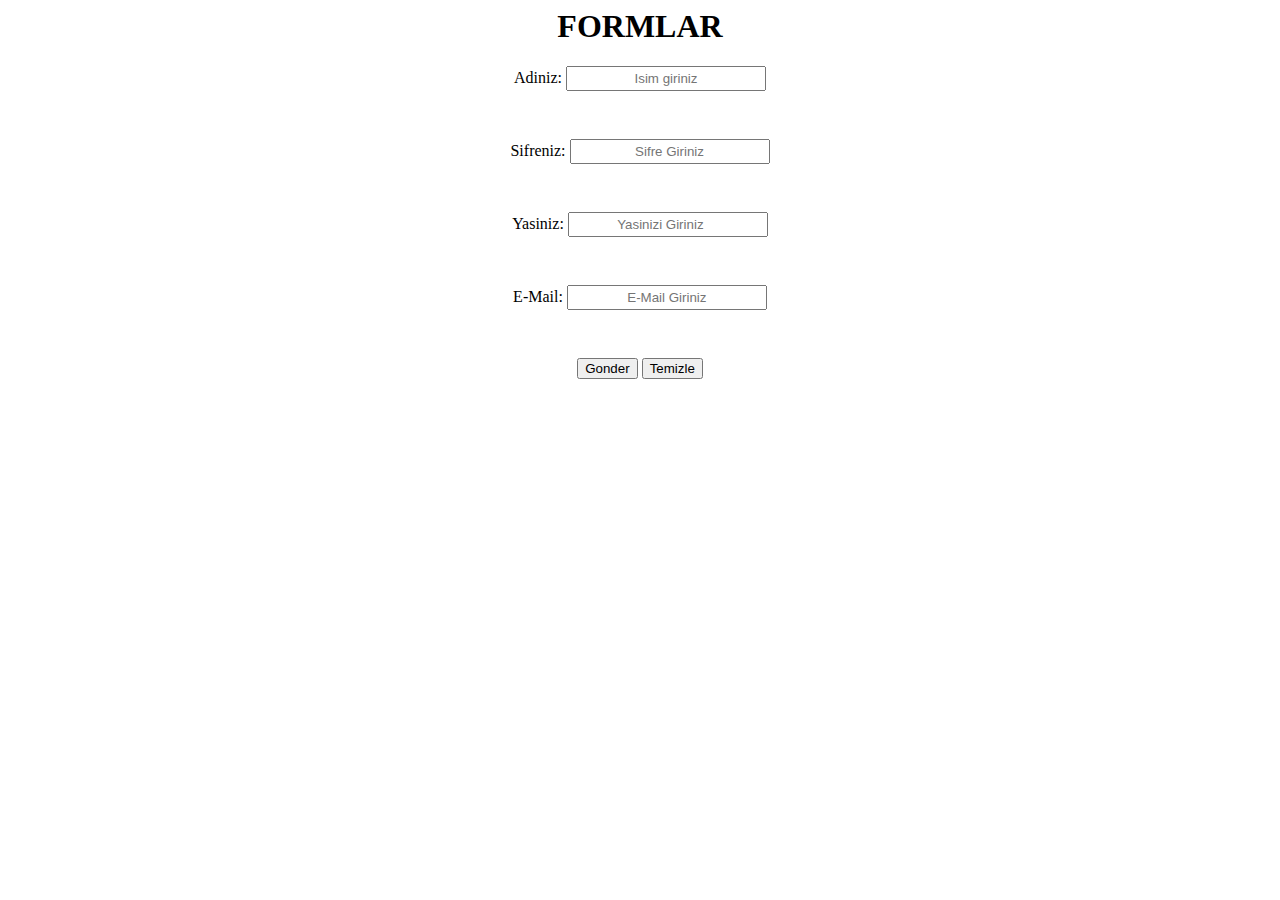
==== htmlcss3/index.html @ d12c4a0e "allday" ====
<html lang="en">
<head>
    <meta charset="UTF-8">
    <meta http-equiv="X-UA-Compatible" content="IE=edge">
    <meta name="viewport" content="width=device-width, initial-scale=1.0">
    <link rel="stylesheet" href="assets/css/style.css">
    <title>Document</title>
</head>
<body>
    <h1>FORMLAR</h1>
    <form action="kaydet.php">
        <label for="ad">Adiniz:</label>
        <input  class="input" id="ad" maxlength="20" type="text" placeholder="Isim giriniz" name="ad" value=""><br/><br/>
        <label for="sifre">Sifreniz:</label>
        <input class="input" id="sifre" type="text" required="" placeholder="Sifre Giriniz" name="sifre"><br><br>

        <label for="sayi">Yasiniz:</label>
        <input class="input" id="sayi" type="number" max="100" min="0" name="yas" placeholder="Yasinizi Giriniz"><br><br>
    
        <label for="email">E-Mail:</label>
        <input class="input" id="email" type="email" placeholder="E-Mail Giriniz" name="email"><br><br>
        <input type="submit" value="Gonder">
        <input type="button" value="Temizle">
    </form>
</body>
</html>
---- htmlcss3/assets/css/style.css ----
*{
    text-align: center;
}
.input{
    margin-bottom: 30px;
    width: 200px;
    height: 25px;
}
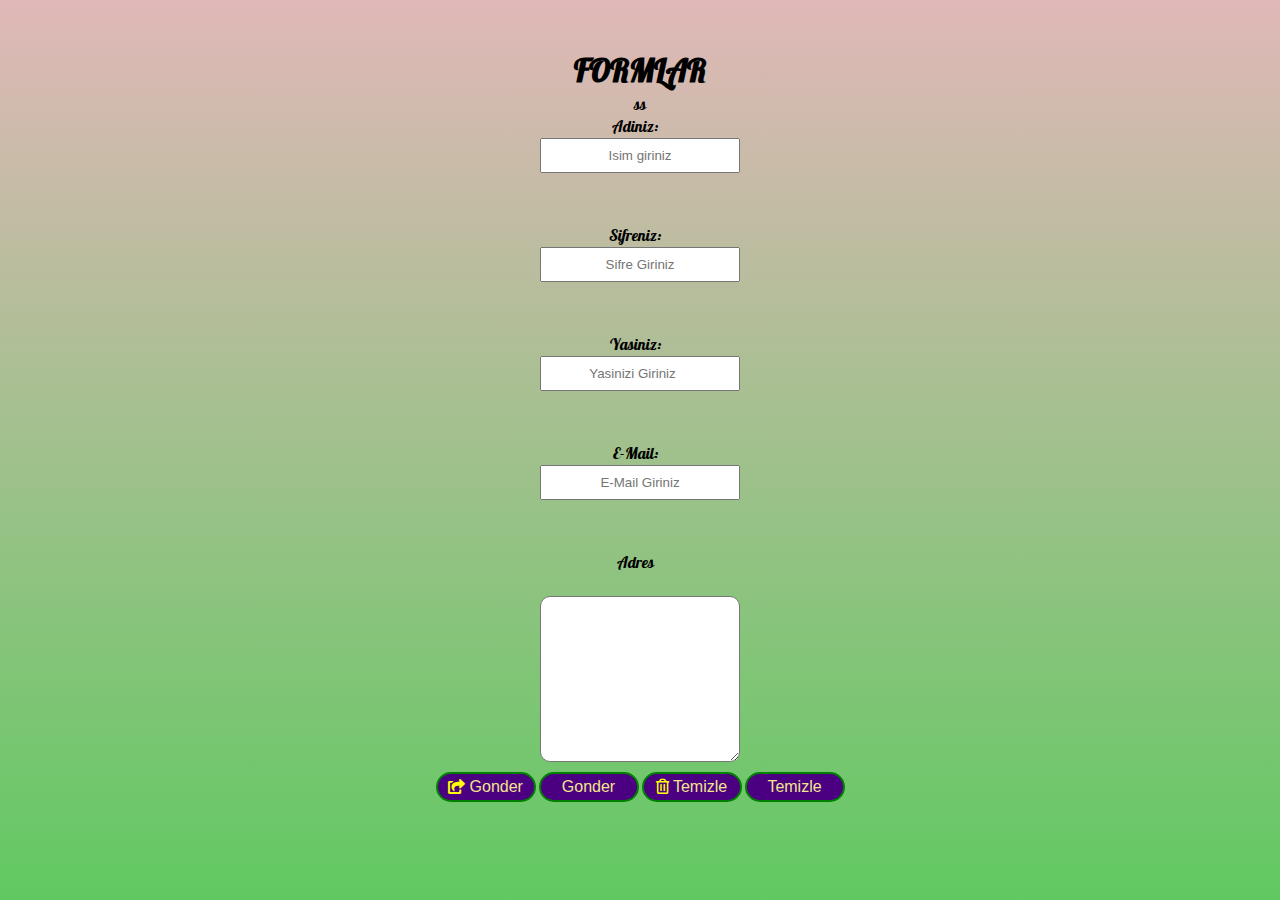
==== commit b8ea82b1: "last" ====
--- a/htmlcss3/index.html
+++ b/htmlcss3/index.html
@@ -3,24 +3,36 @@
     <meta charset="UTF-8">
     <meta http-equiv="X-UA-Compatible" content="IE=edge">
     <meta name="viewport" content="width=device-width, initial-scale=1.0">
+    <link rel="stylesheet" href="https://cdnjs.cloudflare.com/ajax/libs/font-awesome/5.15.3/css/all.css">
     <link rel="stylesheet" href="assets/css/style.css">
     <title>Document</title>
 </head>
 <body>
-    <h1>FORMLAR</h1>
+    <h1>FORMLAR</h1>ss
     <form action="kaydet.php">
-        <label for="ad">Adiniz:</label>
-        <input  class="input" id="ad" maxlength="20" type="text" placeholder="Isim giriniz" name="ad" value=""><br/><br/>
-        <label for="sifre">Sifreniz:</label>
-        <input class="input" id="sifre" type="text" required="" placeholder="Sifre Giriniz" name="sifre"><br><br>
+        <label class="label" for="ad">Adiniz: </label>
+        <input  
+        class="giris" 
+        id="ad" maxlength="20"
+        type="text" placeholder="Isim giriniz" 
+        name="ad" 
+        value=""
+        required=""
+        ><br/><br/>
+        <label class="label" for="sifre">Sifreniz: </label>
+        <input class="giris" id="sifre" type="password" required="" placeholder="Sifre Giriniz" name="sifre"><br><br>
 
-        <label for="sayi">Yasiniz:</label>
-        <input class="input" id="sayi" type="number" max="100" min="0" name="yas" placeholder="Yasinizi Giriniz"><br><br>
+        <label class="label" for="sayi">Yasiniz: </label>
+        <input class="giris" id="sayi" type="number" max="100" min="0" name="yas" placeholder="Yasinizi Giriniz"><br><br>
     
-        <label for="email">E-Mail:</label>
-        <input class="input" id="email" type="email" placeholder="E-Mail Giriniz" name="email"><br><br>
-        <input type="submit" value="Gonder">
-        <input type="button" value="Temizle">
+        <label class="label" for="email">E-Mail: </label>
+        <input class="giris" id="email" type="email" placeholder="E-Mail Giriniz" name="email"><br><br>
+        <label class="label" for="adres">Adres</label><br>
+        <textarea name="text-alani" id="adres"  rows="10"></textarea><br>
+        <button class="btn" type="submit"> <i class="fas fa-share-square"></i> Gonder</button>
+        <input class="btn" type="submit" value="Gonder">
+       <button class="btn" type=""><i class="far fa-trash-alt"></i> Temizle</button>
+        <input class="btn" type="reset" value="Temizle">
     </form>
 </body>
 </html>--- a/htmlcss3/assets/css/style.css
+++ b/htmlcss3/assets/css/style.css
@@ -1,8 +1,54 @@
+@import url('https://fonts.googleapis.com/css2?family=Pattaya&display=swap');
 *{
     text-align: center;
+    margin: 0; /* bastan tum marginleri sifirlar*/
+    box-sizing: border-box;/*box model box sizing :css te kullanilan kutu modelini secmek icin kullanilir*/
 }
-.input{
+h1{
+    margin-top: 50px
+}
+body{
+    background-image: linear-gradient(rgb(224,184,184),rgb(97,201,97));
+    font-family: 'Pattaya', sans-serif;
+}
+
+.giris{
     margin-bottom: 30px;
     width: 200px;
-    height: 25px;
+    height: 35px;
+}
+
+.label{
+    display: block;/*inline olan bir eleman blok hale getirilebilir
+     br kullanmadan alt satira alir diger elemanlari*/
+    margin-right:10px ;
+}
+
+.btn{
+    width: 100px;
+    color: khaki;
+    height: 30px;
+    margin-top: 10px;
+    font-size: 16px;
+    border:2px solid green;
+    border-radius: 20px;
+    background-color: indigo;
+    cursor:progress;
+
+}
+.btn:hover{
+    background: rgb(179, 4, 4);
+}
+i {
+    color: yellow;
+}
+.far,.fas{
+    font-size: 15;
+}
+textarea{
+    width: 200px;
+    font-family: Verdana, Geneva, Tahoma, sans-serif;
+    text-align: justify;
+    font-size: 14px;
+    border-radius: 10px;
 }